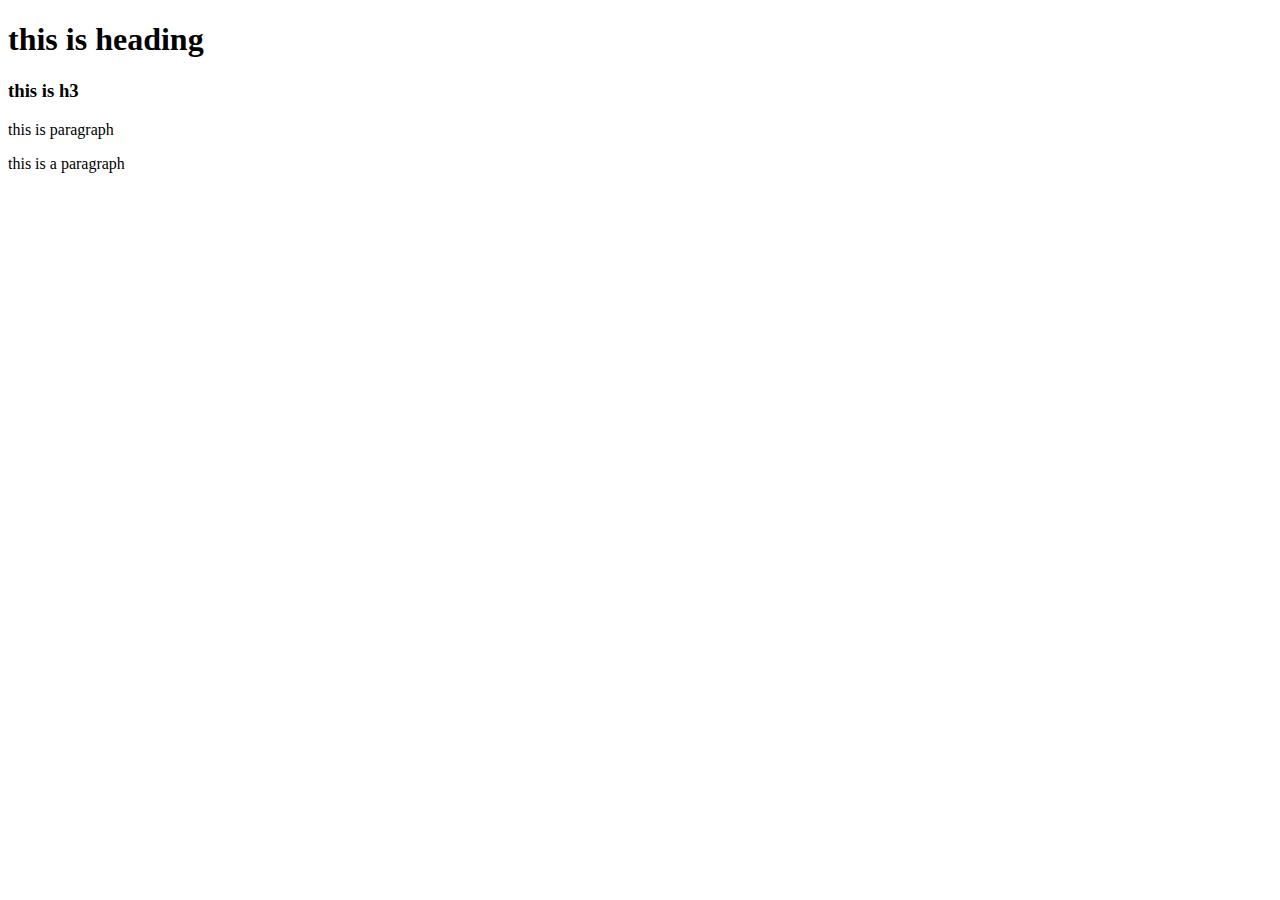
==== index.html @ 5b501bc6 "todo message" ====
<!DOCTYPE html>
<html lang="en">
<head>
  <meta charset="UTF-8">
  <meta name="viewport" content="width=device-width, initial-scale=1.0">
  <title>my title</title>
</head>
<body>
  <h1> this is heading </h1>
  <h3 class="heading3"> this is h3</h3>
  <p id="para"> this is paragraph</p>
<p class="parag"> this is a paragraph
  
</p>

  <script src="script.js"></script>
</body>
</html>
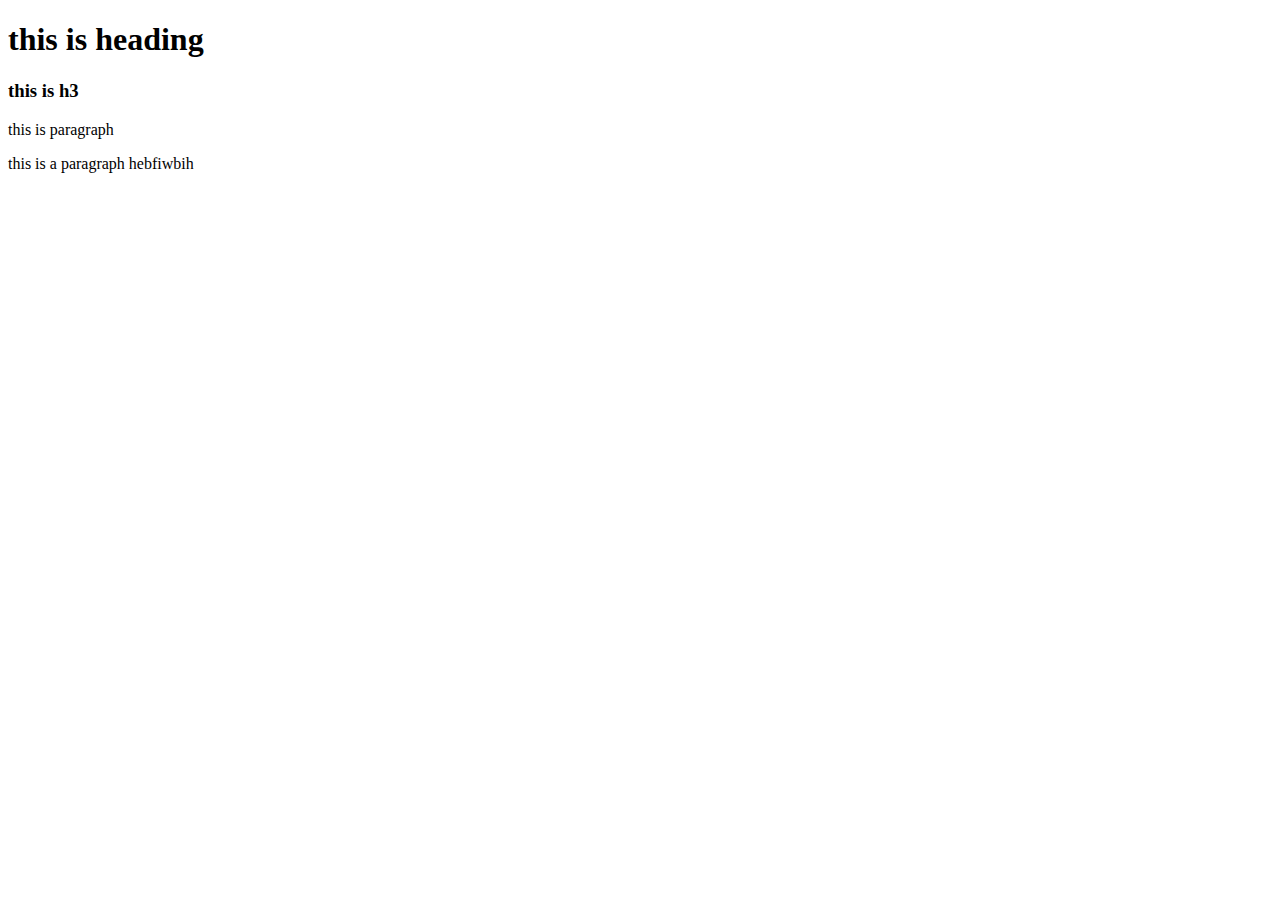
==== commit a9f6404e: "added paragrah" ====
--- a/index.html
+++ b/index.html
@@ -9,8 +9,8 @@
   <h1> this is heading </h1>
   <h3 class="heading3"> this is h3</h3>
   <p id="para"> this is paragraph</p>
-<p class="parag"> this is a paragraph
-  
+<p class="parag"> this is a paragraph hebfiwbih
+
 </p>
 
   <script src="script.js"></script>
